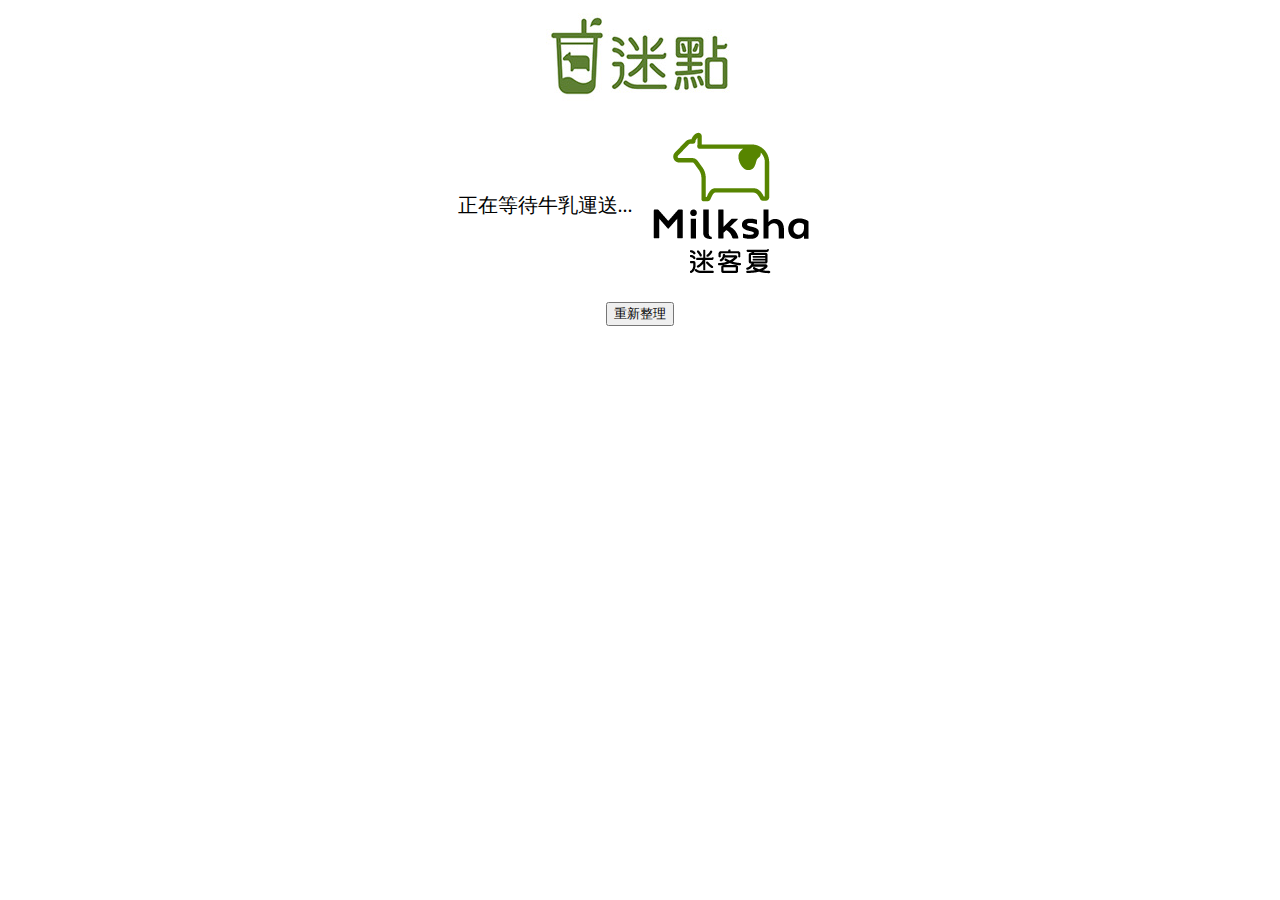
==== index.html @ 897deffc "Add files via upload" ====
<!DOCTYPE html>
<html lang="en">

<head>
    <link rel="stylesheet" href="style.css">
    <script src="sound.js"></script>
    <meta charset="UTF-8">
    <title>迷點等待網站</title>
</head>

<body>
    <div class="top">
        <img midian src="top.jpeg">
    </div>
    <div class="middle">
        <div class="waiting">
            <p>正在等待牛乳運送...</p>
        </div>
        <div class="moo">
            <audio id="moo-sound" src="moo-sound.mp3"></audio>
            <img midian src="moo.png" onclick="play()">
        </div>
    </div>
    <div class="refresh">
        <button onclick="location.href='https://order.nidin.shop/brand/milkshoptea'">重新整理</button>
    </div>

</body>

</html>
---- style.css ----
.top{
    background-color: #ffffff;
    height: 100px;
    width: 100%;
    /* position: fixed; */
    display: grid;align-self: center; justify-content: center; align-content: center;
}
.middle{
    display: flex;
    justify-content: center;
}
.waiting{
    display: flex;
    font-size: 20px;
    font-family: "Times New Roman", Times, serif;
    color: #000000;
    text-align: center;
    margin-top: auto;
    margin-bottom: auto;
}
.moo{
    background-color: #ffffff;
    display: inline;
}
.refresh{
    display:grid; align-self: center; justify-content: center; align-content: center;
}
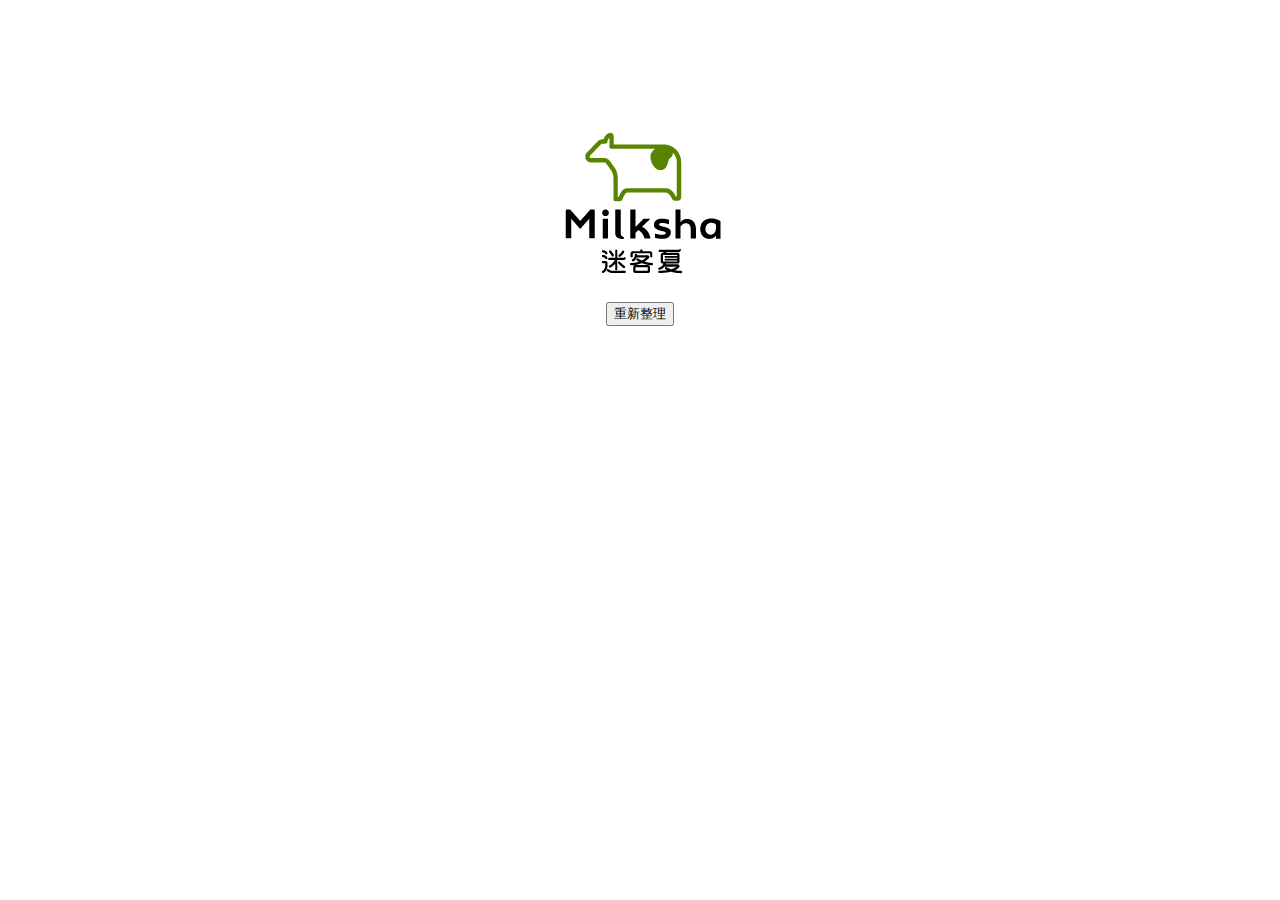
==== commit f820374c: "Add files via upload" ====
--- a/index.html
+++ b/index.html
@@ -1,24 +1,24 @@
 <!DOCTYPE html>
 <html lang="en">
-
+<meta name="theme-color" content="#000000">
 <head>
     <link rel="stylesheet" href="style.css">
-    <script src="sound.js"></script>
+    <script src="funcs.js"></script>
     <meta charset="UTF-8">
     <title>迷點等待網站</title>
 </head>
 
 <body>
     <div class="top">
-        <img midian src="top.jpeg">
+        <img midian alt="" src="title.jpeg">
     </div>
     <div class="middle">
         <div class="waiting">
-            <p>正在等待牛乳運送...</p>
+            <p id="text"></p>
         </div>
         <div class="moo">
             <audio id="moo-sound" src="moo-sound.mp3"></audio>
-            <img midian src="moo.png" onclick="play()">
+            <img midian alt="" src="moo.png" onclick="play()">
         </div>
     </div>
     <div class="refresh">
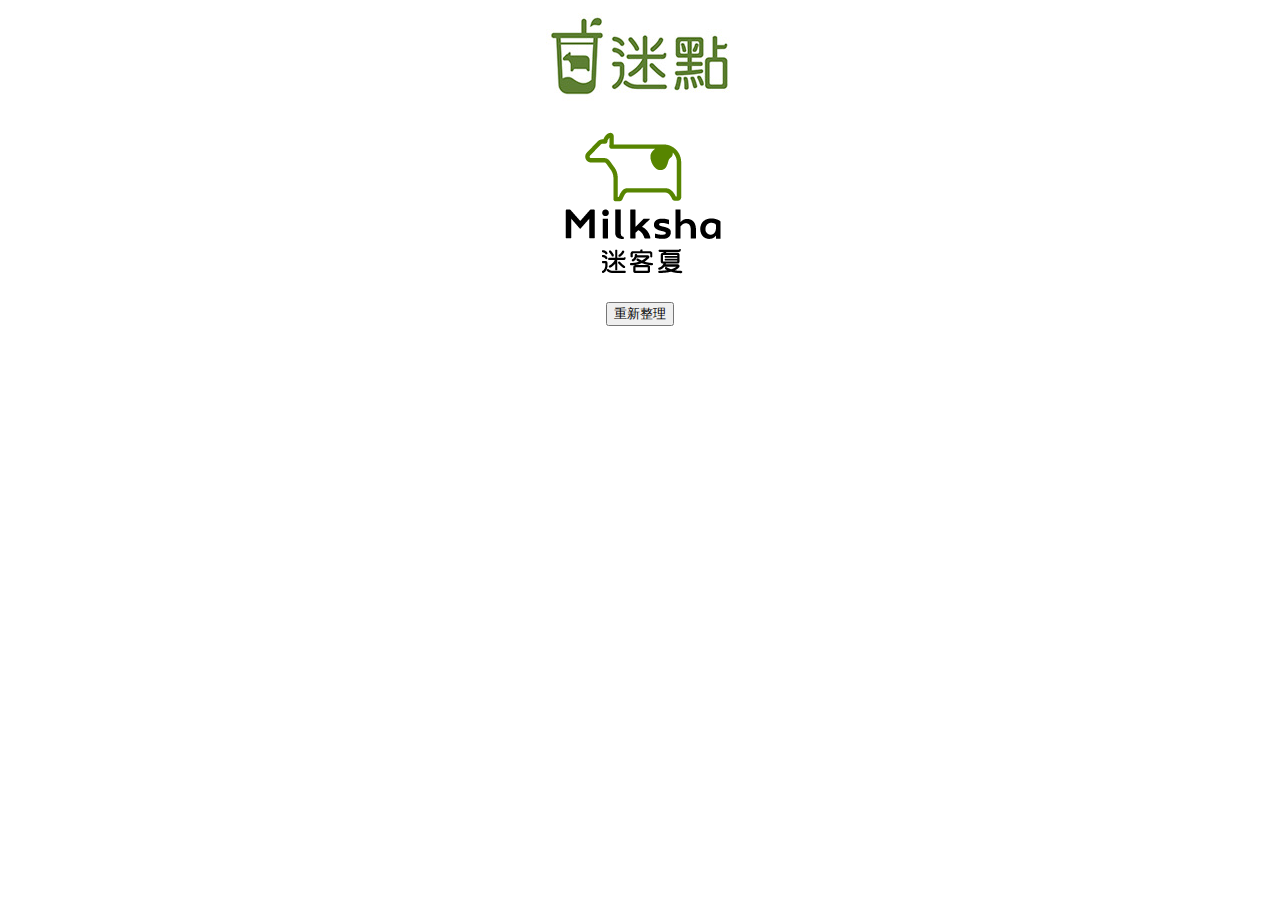
==== commit 1fac77d6: "Add files via upload" ====
--- a/index.html
+++ b/index.html
@@ -1,6 +1,8 @@
 <!DOCTYPE html>
 <html lang="en">
 <meta name="theme-color" content="#000000">
+<meta name="viewport" content="width=device-width, initial-scale=1.0">
+
 <head>
     <link rel="stylesheet" href="style.css">
     <script src="funcs.js"></script>
